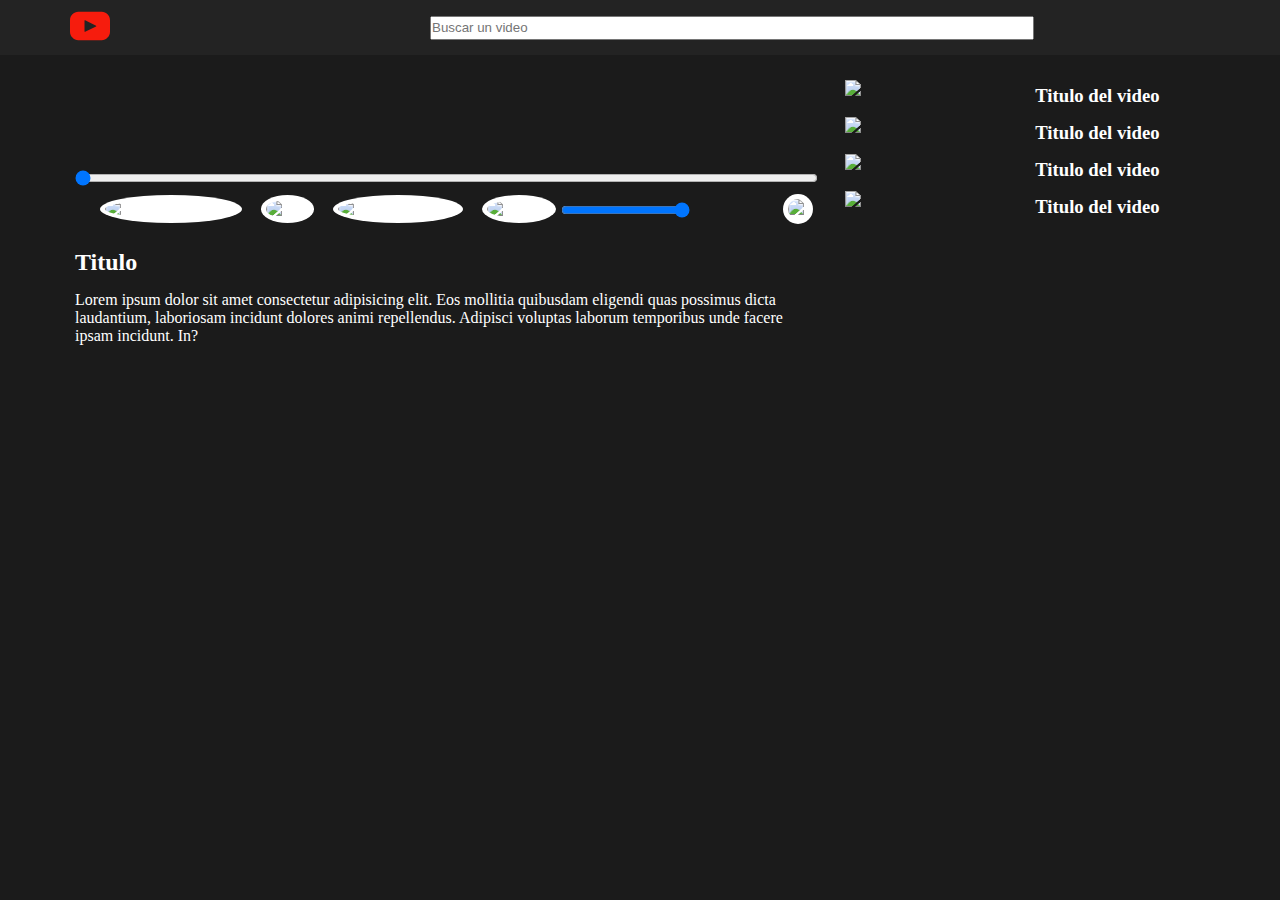
==== index.html @ cb46f629 "Página para ver un solo video" ====
<!DOCTYPE html>
<html lang="en">
  <head>
    <meta charset="UTF-8" />
    <meta http-equiv="X-UA-Compatible" content="IE=edge" />
    <meta name="viewport" content="width=device-width, initial-scale=1.0" />
    <title>Proyecto 2 - Reproductor Multimedia</title>
    <link rel="stylesheet" href="./css/index.css" />
  </head>

  <body>
    <header id="home">
      <a href="./index.html"
        ><img src="assets/youtube-svgrepo-com.svg" alt="Logo"
      /></a>
      <input type="select" placeholder="Buscar un video" />
    </header>

    <main>
      <div id="video-container">
        <div class="video-player">
          <video id="video" controls>
            <source src="./assets/videoplayback.mp4" type="video/mp4" />
            <p>
              Tu navegador no soporta el video
              <a href="./assets/videoplayback.mp4">Descargar</a>
            </p>
          </video>
          <input
            type="range"
            id="control-range"
            min="0"
            max="100"
            step="0.1"
            value="0"
          />
          <div class="control-buttons">
            <div class="simple-controls">
              <img
                class="control-icons"
                id="backwardSeconds"
                src="https://img.icons8.com/fluency/2x/rewind.png"
                alt="backwardSeconds"
              />
              <img
                class="control-icons"
                id="play"
                src="https://img.icons8.com/fluency/2x/play.png"
                alt="play"
              />
              <img
                class="control-icons"
                id="forwardSeconds"
                src="https://img.icons8.com/fluency/2x/fast-forward.png"
                alt="forwardSeconds"
              />
              <img
                class="control-icons"
                id="volume"
                src="https://cdn-icons.flaticon.com/png/512/4194/premium/4194895.png?token=exp=1655324545~hmac=1829e96ed202e9a3f0058c112a5efc2f"
                alt="volume"
              />
              <input
                type="range"
                id="controlVolume"
                min="0"
                max="100"
                step="0.1"
                value="100"
              />
            </div>
            <img
              class="control-icons"
              id="fullScreen"
              src="https://img.icons8.com/fluency/344/repeat.png"
              alt="fullScreen"
            />
          </div>
        </div>
        <div class="video-description">
          <h2>Titulo</h2>
          <p>
            Lorem ipsum dolor sit amet consectetur adipisicing elit. Eos
            mollitia quibusdam eligendi quas possimus dicta laudantium,
            laboriosam incidunt dolores animi repellendus. Adipisci voluptas
            laborum temporibus unde facere ipsam incidunt. In?
          </p>
        </div>
      </div>
      <section id="video-list">
        <ul>
          <li>
            <img
              class="miniatures"
              src="https://i.ytimg.com/vi/4zAThXFOy2c/hqdefault.jpg?sqp=-oaymwEcCNACELwBSFXyq4qpAw4IARUAAIhCGAFwAcABBg==&rs=AOn4CLB13vom0oUm5Z3VhLQKCK1EFzA-Gg"
            />
            <h3>Titulo del video</h3>
          </li>
          <li>
            <img
              class="miniatures"
              src="https://i.ytimg.com/vi/KGczofguB0c/hqdefault.jpg?sqp=-oaymwEcCNACELwBSFXyq4qpAw4IARUAAIhCGAFwAcABBg==&rs=AOn4CLBMFdSoGkCiwFTfrjDP9t-PTn018g"
            />
            <h3>Titulo del video</h3>
          </li>
          <li>
            <img
              class="miniatures"
              src="https://i.ytimg.com/vi/_XLHl3Z9hKo/hqdefault.jpg?sqp=-oaymwEcCNACELwBSFXyq4qpAw4IARUAAIhCGAFwAcABBg==&rs=AOn4CLCxNnF9P8SJi4MF-zCuHhjPqb6Xfg"
            />
            <h3>Titulo del video</h3>
          </li>
          <li>
            <img
              class="miniatures"
              src="https://i.ytimg.com/vi/3Wf29RiKp70/hqdefault.jpg?sqp=-oaymwEcCNACELwBSFXyq4qpAw4IARUAAIhCGAFwAcABBg==&rs=AOn4CLBArXQL8h_sLuC05-02rFFct7rX3Q"
            />
            <h3>Titulo del video</h3>
          </li>
        </ul>
      </section>
    </main>

    <script src="index.js"></script>
  </body>
</html>
---- css/index.css ----
@import "./nav.css";
@import "./video.css";
@import "./video-list.css";

:root {
  --fondo-oscuro: rgb(27, 27, 27);
}

* {
  margin: 0;
  padding: 0;
}

body {
  width: 100vw;
  background-color: var(--fondo-oscuro);
  color: white;
}

main {
  display: flex;
  margin: 25px 0 80px 70px;
}
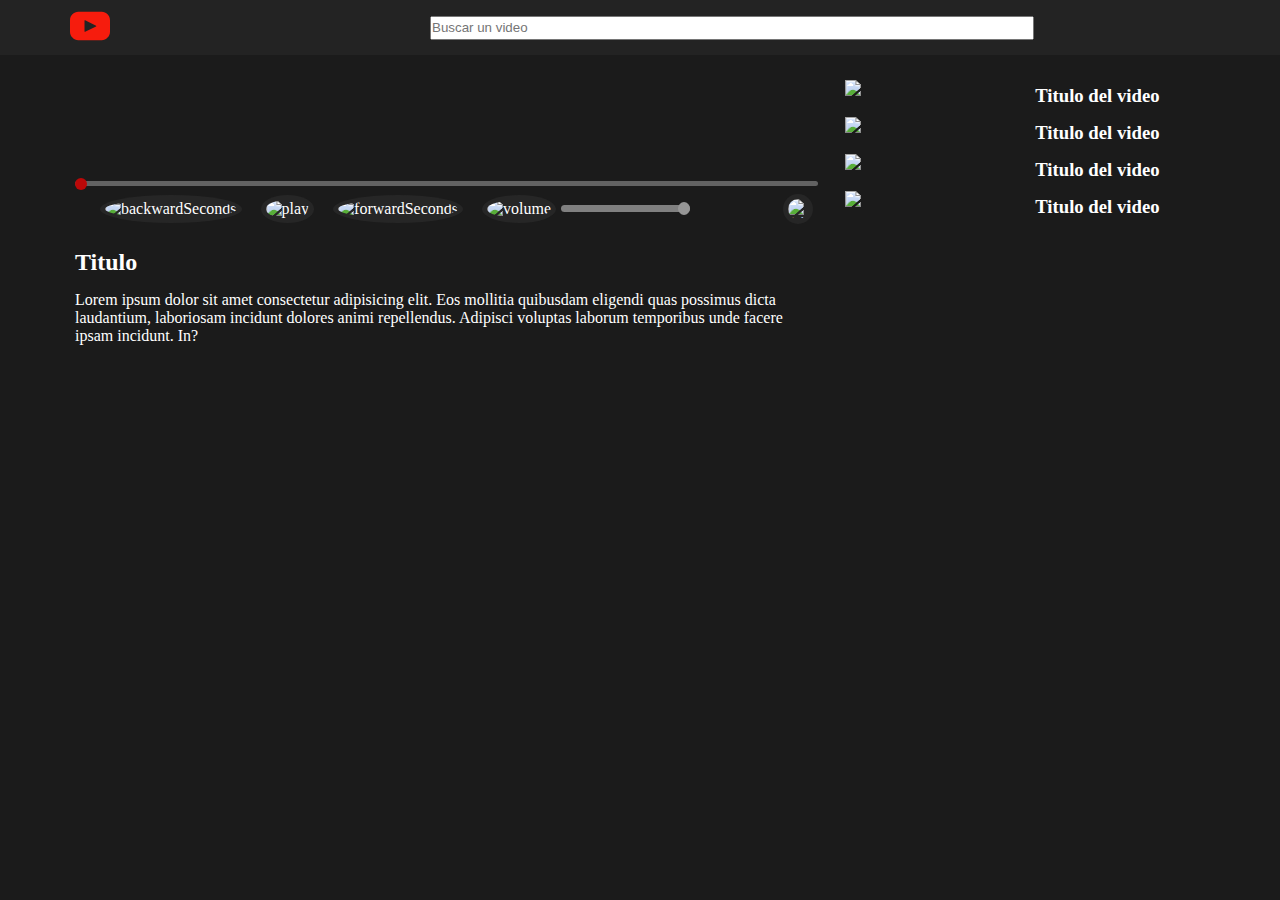
==== commit 7eadbcd5: "Video Update" ====
--- a/index.html
+++ b/index.html
@@ -39,25 +39,25 @@
               <img
                 class="control-icons"
                 id="backwardSeconds"
-                src="https://img.icons8.com/fluency/2x/rewind.png"
+                src="https://www.svgrepo.com/show/351747/backward.svg"
                 alt="backwardSeconds"
               />
               <img
                 class="control-icons"
                 id="play"
-                src="https://img.icons8.com/fluency/2x/play.png"
+                src="https://svgsilh.com/svg/1632434.svg"
                 alt="play"
               />
               <img
                 class="control-icons"
                 id="forwardSeconds"
-                src="https://img.icons8.com/fluency/2x/fast-forward.png"
+                src="https://www.svgrepo.com/show/15996/fast-forward-button.svg"
                 alt="forwardSeconds"
               />
               <img
                 class="control-icons"
                 id="volume"
-                src="https://cdn-icons.flaticon.com/png/512/4194/premium/4194895.png?token=exp=1655324545~hmac=1829e96ed202e9a3f0058c112a5efc2f"
+                src="https://upload.wikimedia.org/wikipedia/commons/thumb/2/21/Speaker_Icon.svg/500px-Speaker_Icon.svg.png"
                 alt="volume"
               />
               <input
@@ -72,7 +72,7 @@
             <img
               class="control-icons"
               id="fullScreen"
-              src="https://img.icons8.com/fluency/344/repeat.png"
+              src="https://www.svgrepo.com/show/36283/full-screen.svg"
               alt="fullScreen"
             />
           </div>
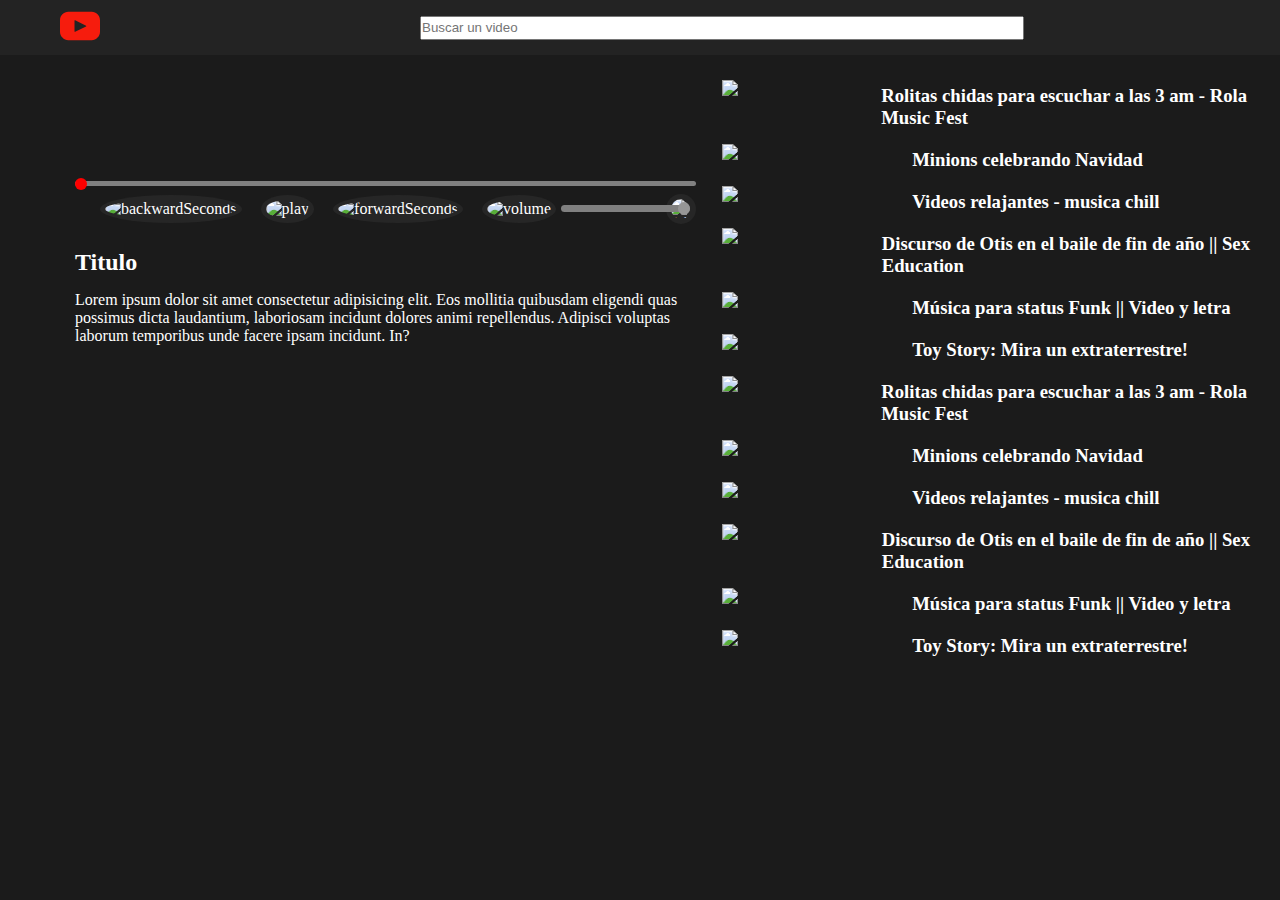
==== commit 7eaaa585: "Consumo de api para traer videos. Página de inicio agregada incluyendo estilos y responsive design" ====
--- a/index.html
+++ b/index.html
@@ -87,40 +87,9 @@
           </p>
         </div>
       </div>
-      <section id="video-list">
-        <ul>
-          <li>
-            <img
-              class="miniatures"
-              src="https://i.ytimg.com/vi/4zAThXFOy2c/hqdefault.jpg?sqp=-oaymwEcCNACELwBSFXyq4qpAw4IARUAAIhCGAFwAcABBg==&rs=AOn4CLB13vom0oUm5Z3VhLQKCK1EFzA-Gg"
-            />
-            <h3>Titulo del video</h3>
-          </li>
-          <li>
-            <img
-              class="miniatures"
-              src="https://i.ytimg.com/vi/KGczofguB0c/hqdefault.jpg?sqp=-oaymwEcCNACELwBSFXyq4qpAw4IARUAAIhCGAFwAcABBg==&rs=AOn4CLBMFdSoGkCiwFTfrjDP9t-PTn018g"
-            />
-            <h3>Titulo del video</h3>
-          </li>
-          <li>
-            <img
-              class="miniatures"
-              src="https://i.ytimg.com/vi/_XLHl3Z9hKo/hqdefault.jpg?sqp=-oaymwEcCNACELwBSFXyq4qpAw4IARUAAIhCGAFwAcABBg==&rs=AOn4CLCxNnF9P8SJi4MF-zCuHhjPqb6Xfg"
-            />
-            <h3>Titulo del video</h3>
-          </li>
-          <li>
-            <img
-              class="miniatures"
-              src="https://i.ytimg.com/vi/3Wf29RiKp70/hqdefault.jpg?sqp=-oaymwEcCNACELwBSFXyq4qpAw4IARUAAIhCGAFwAcABBg==&rs=AOn4CLBArXQL8h_sLuC05-02rFFct7rX3Q"
-            />
-            <h3>Titulo del video</h3>
-          </li>
-        </ul>
-      </section>
+      <section id="video-list"></section>
     </main>
-
-    <script src="index.js"></script>
+    <script src="./js/list.js"></script>
+    <script src="./js/video.js"></script>
   </body>
 </html>
--- a/css/index.css
+++ b/css/index.css
@@ -15,6 +15,7 @@
   width: 100vw;
   background-color: var(--fondo-oscuro);
   color: white;
+  overflow-x: hidden;
 }
 
 main {
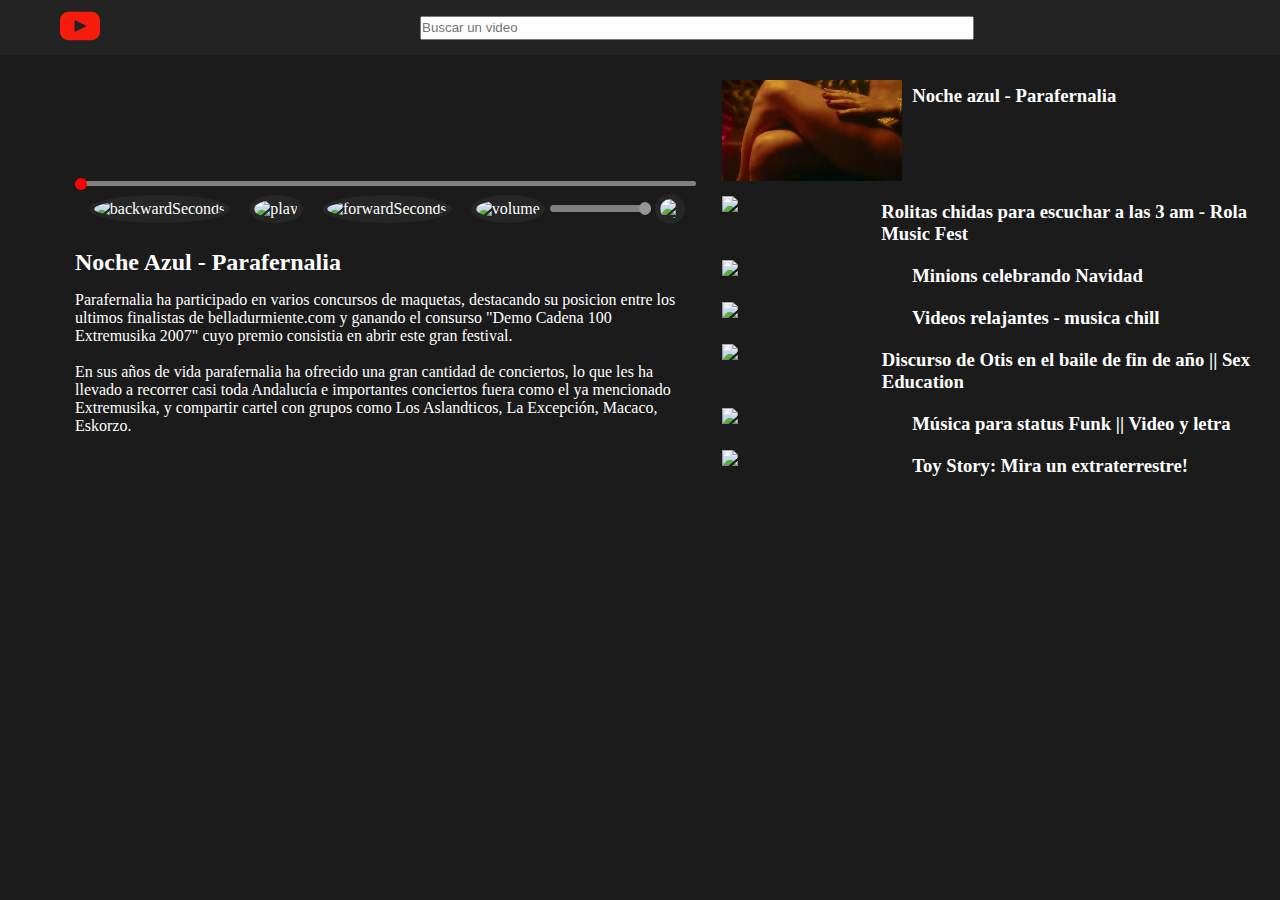
==== commit 7ceb0c26: "Se descargaron los videos y actualizó la API. Se agregó la funcionalidad de Mutear el volumen del vi" ====
--- a/index.html
+++ b/index.html
@@ -10,20 +10,25 @@
 
   <body>
     <header id="home">
-      <a href="./index.html"
+      <a href="./main.html"
         ><img src="assets/youtube-svgrepo-com.svg" alt="Logo"
       /></a>
       <input type="select" placeholder="Buscar un video" />
+      <img
+        id="search-icon"
+        class="control-icons"
+        src="https://cdn-icons-png.flaticon.com/512/151/151773.png"
+      />
     </header>
 
     <main>
       <div id="video-container">
         <div class="video-player">
           <video id="video" controls>
-            <source src="./assets/videoplayback.mp4" type="video/mp4" />
+            <source src="./assets/video0.mp4" type="video/mp4" />
             <p>
               Tu navegador no soporta el video
-              <a href="./assets/videoplayback.mp4">Descargar</a>
+              <a href="./assets/video0.mp4">Descargar</a>
             </p>
           </video>
           <input
@@ -78,12 +83,18 @@
           </div>
         </div>
         <div class="video-description">
-          <h2>Titulo</h2>
-          <p>
-            Lorem ipsum dolor sit amet consectetur adipisicing elit. Eos
-            mollitia quibusdam eligendi quas possimus dicta laudantium,
-            laboriosam incidunt dolores animi repellendus. Adipisci voluptas
-            laborum temporibus unde facere ipsam incidunt. In?
+          <h2 id="video-title">Noche Azul - Parafernalia</h2>
+          <p id="video-text">
+            Parafernalia ha participado en varios concursos de maquetas,
+            destacando su posicion entre los ultimos finalistas de
+            belladurmiente.com y ganando el consurso "Demo Cadena 100
+            Extremusika 2007" cuyo premio consistia en abrir este gran festival.
+            <br /><br />
+            En sus años de vida parafernalia ha ofrecido una gran cantidad de
+            conciertos, lo que les ha llevado a recorrer casi toda Andalucía e
+            importantes conciertos fuera como el ya mencionado Extremusika, y
+            compartir cartel con grupos como Los Aslandticos, La Excepción,
+            Macaco, Eskorzo.
           </p>
         </div>
       </div>
--- a/css/index.css
+++ b/css/index.css
@@ -18,7 +18,62 @@
   overflow-x: hidden;
 }
 
+#search-icon {
+  display: none;
+}
+
 main {
   display: flex;
   margin: 25px 0 80px 70px;
 }
+
+/* Responsive - Index */
+@media (max-width: 800px) {
+  header {
+    display: flex;
+    justify-content: space-between;
+    width: 100vw;
+  }
+
+  header input {
+    display: none;
+  }
+
+  #search-icon {
+    display: block;
+    margin-right: 30px;
+  }
+
+  header img:first-child {
+    margin-left: 25px;
+  }
+}
+
+@media (max-width: 1000px) {
+  header input {
+    margin-left: 15%;
+  }
+}
+
+@media (max-width: 1150px) {
+  main {
+    margin: 25px 0 30px 0;
+    flex-direction: column;
+    align-items: center;
+  }
+
+  #video-container {
+    width: 90%;
+  }
+  .control-buttons {
+    width: 95%;
+  }
+  #control-range {
+    width: 98%;
+  }
+  #video-list {
+    margin-top: 50px;
+    margin-left: 0;
+    width: 90%;
+  }
+}
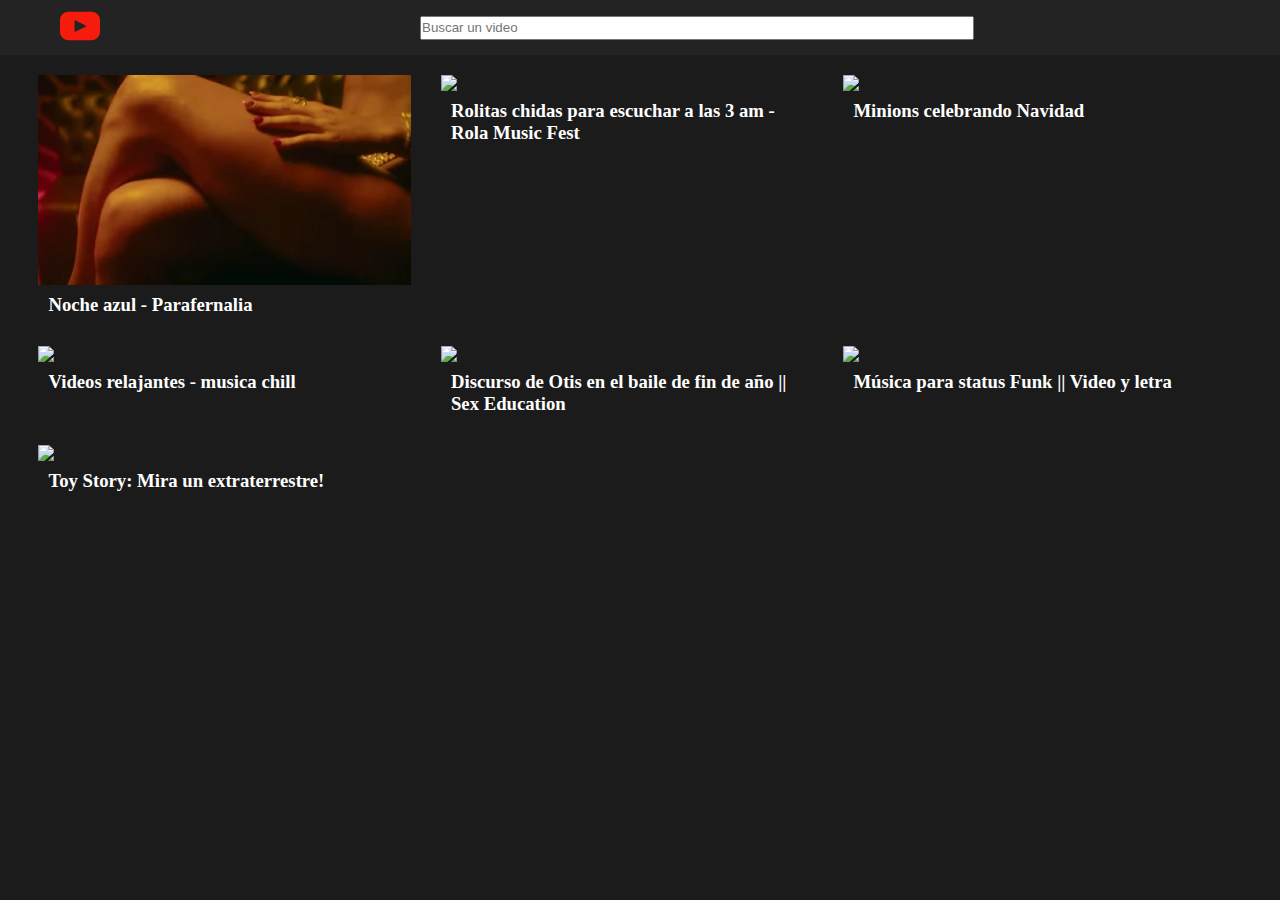
==== commit 3b8b2ecc: "Los elementos ahora interactuan entre ellos y llevan a la reproduccion de video correspondiente. El " ====
--- a/index.html
+++ b/index.html
@@ -6,101 +6,22 @@
     <meta name="viewport" content="width=device-width, initial-scale=1.0" />
     <title>Proyecto 2 - Reproductor Multimedia</title>
     <link rel="stylesheet" href="./css/index.css" />
+    <link rel="shortcut icon" href="#" />
   </head>
-
   <body>
     <header id="home">
-      <a href="./main.html"
+      <a href="./index.html"
         ><img src="assets/youtube-svgrepo-com.svg" alt="Logo"
       /></a>
       <input type="select" placeholder="Buscar un video" />
       <img
-        id="search-icon"
         class="control-icons"
         src="https://cdn-icons-png.flaticon.com/512/151/151773.png"
       />
     </header>
-
     <main>
-      <div id="video-container">
-        <div class="video-player">
-          <video id="video" controls>
-            <source src="./assets/video0.mp4" type="video/mp4" />
-            <p>
-              Tu navegador no soporta el video
-              <a href="./assets/video0.mp4">Descargar</a>
-            </p>
-          </video>
-          <input
-            type="range"
-            id="control-range"
-            min="0"
-            max="100"
-            step="0.1"
-            value="0"
-          />
-          <div class="control-buttons">
-            <div class="simple-controls">
-              <img
-                class="control-icons"
-                id="backwardSeconds"
-                src="https://www.svgrepo.com/show/351747/backward.svg"
-                alt="backwardSeconds"
-              />
-              <img
-                class="control-icons"
-                id="play"
-                src="https://svgsilh.com/svg/1632434.svg"
-                alt="play"
-              />
-              <img
-                class="control-icons"
-                id="forwardSeconds"
-                src="https://www.svgrepo.com/show/15996/fast-forward-button.svg"
-                alt="forwardSeconds"
-              />
-              <img
-                class="control-icons"
-                id="volume"
-                src="https://upload.wikimedia.org/wikipedia/commons/thumb/2/21/Speaker_Icon.svg/500px-Speaker_Icon.svg.png"
-                alt="volume"
-              />
-              <input
-                type="range"
-                id="controlVolume"
-                min="0"
-                max="100"
-                step="0.1"
-                value="100"
-              />
-            </div>
-            <img
-              class="control-icons"
-              id="fullScreen"
-              src="https://www.svgrepo.com/show/36283/full-screen.svg"
-              alt="fullScreen"
-            />
-          </div>
-        </div>
-        <div class="video-description">
-          <h2 id="video-title">Noche Azul - Parafernalia</h2>
-          <p id="video-text">
-            Parafernalia ha participado en varios concursos de maquetas,
-            destacando su posicion entre los ultimos finalistas de
-            belladurmiente.com y ganando el consurso "Demo Cadena 100
-            Extremusika 2007" cuyo premio consistia en abrir este gran festival.
-            <br /><br />
-            En sus años de vida parafernalia ha ofrecido una gran cantidad de
-            conciertos, lo que les ha llevado a recorrer casi toda Andalucía e
-            importantes conciertos fuera como el ya mencionado Extremusika, y
-            compartir cartel con grupos como Los Aslandticos, La Excepción,
-            Macaco, Eskorzo.
-          </p>
-        </div>
-      </div>
       <section id="video-list"></section>
     </main>
     <script src="./js/list.js"></script>
-    <script src="./js/video.js"></script>
   </body>
 </html>
--- a/css/index.css
+++ b/css/index.css
@@ -1,6 +1,4 @@
 @import "./nav.css";
-@import "./video.css";
-@import "./video-list.css";
 
 :root {
   --fondo-oscuro: rgb(27, 27, 27);
@@ -18,16 +16,64 @@
   overflow-x: hidden;
 }
 
-#search-icon {
+.control-icons {
+  width: 20px;
+  height: 20px;
+  margin-left: 15px;
+  padding: 5px;
+  border-radius: 100%;
+  transition: 0.2s;
+  background-color: rgb(38, 38, 38);
   display: none;
 }
 
-main {
-  display: flex;
-  margin: 25px 0 80px 70px;
+.control-icons:hover {
+  background-color: rgb(78, 78, 78);
+  cursor: pointer;
 }
 
-/* Responsive - Index */
+main {
+  box-sizing: border-box;
+}
+
+a {
+  text-decoration: none;
+  color: white;
+}
+
+#video-list ul {
+  display: grid;
+  width: 92%;
+  gap: 30px;
+  margin: 20px 3%;
+}
+
+#video-list li {
+  list-style: none;
+  display: flex;
+  flex-direction: column;
+}
+
+#video-list li:hover {
+  cursor: pointer;
+}
+
+#video-list img {
+  width: 100%;
+}
+
+#video-list h3 {
+  margin-top: 5px;
+  margin-left: 10px;
+}
+
+/* Responsive - Main*/
+@media (max-width: 600px) {
+  #video-list ul {
+    grid-template-columns: 1fr;
+  }
+}
+
 @media (max-width: 800px) {
   header {
     display: flex;
@@ -38,42 +84,29 @@
   header input {
     display: none;
   }
-
-  #search-icon {
+  .control-icons {
     display: block;
-    margin-right: 30px;
+    margin-right: 40px;
   }
-
   header img:first-child {
     margin-left: 25px;
   }
-}
-
-@media (max-width: 1000px) {
-  header input {
-    margin-left: 15%;
+  #video-list ul {
+    margin: 20px 2%;
   }
 }
 
-@media (max-width: 1150px) {
-  main {
-    margin: 25px 0 30px 0;
-    flex-direction: column;
-    align-items: center;
+@media (min-width: 800px) {
+  #video-list ul {
+    grid-template-columns: repeat(2, 1fr);
   }
-
-  #video-container {
-    width: 90%;
-  }
-  .control-buttons {
-    width: 95%;
-  }
-  #control-range {
-    width: 98%;
-  }
-  #video-list {
-    margin-top: 50px;
-    margin-left: 0;
-    width: 90%;
+  header input {
+    margin-right: 5%;
   }
 }
+
+@media (min-width: 1150px) {
+  #video-list ul {
+    grid-template-columns: repeat(3, 1fr);
+  }
+}
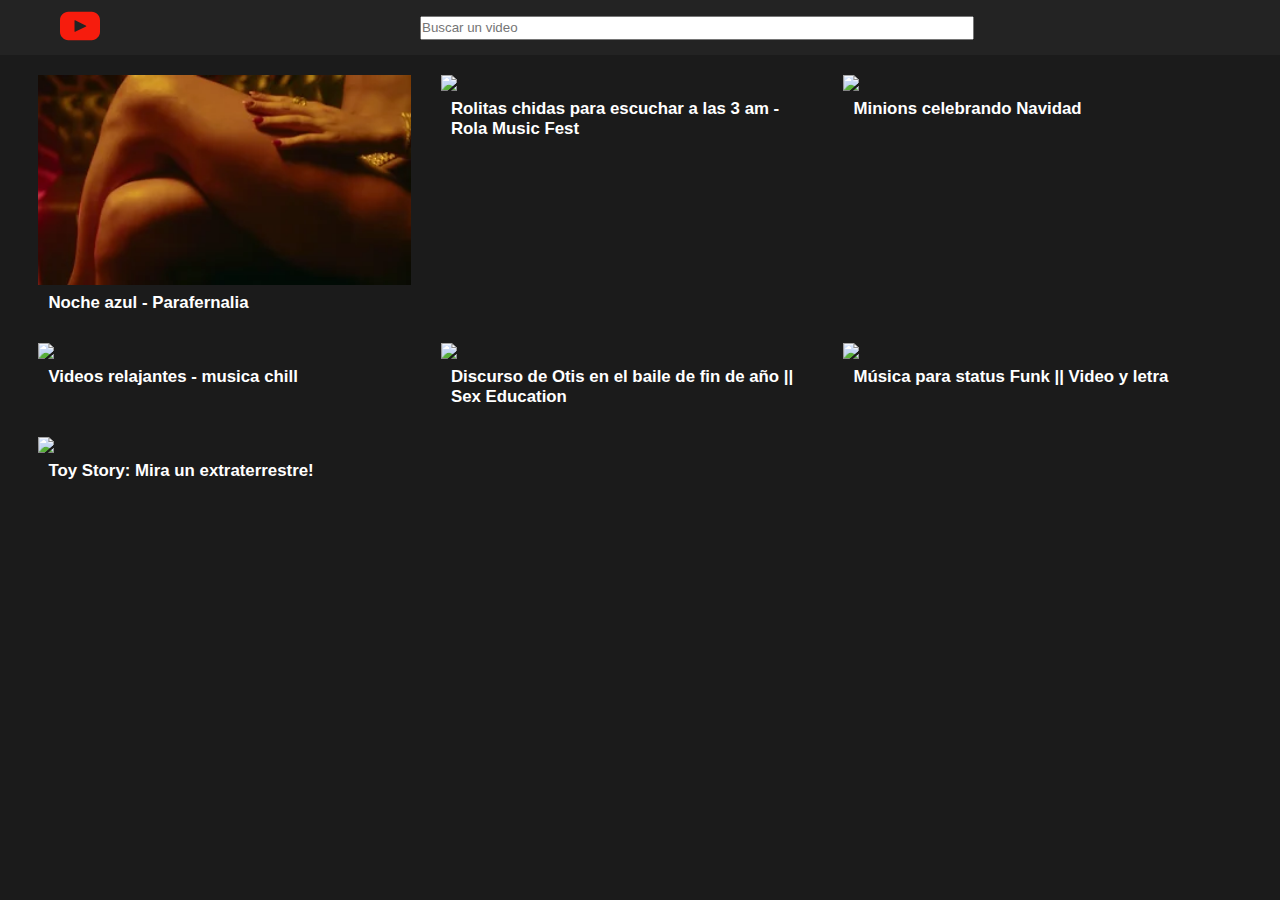
==== commit 8e389f2a: "Se agregó el icono de youtube al index.html" ====
--- a/index.html
+++ b/index.html
@@ -5,6 +5,7 @@
     <meta http-equiv="X-UA-Compatible" content="IE=edge" />
     <meta name="viewport" content="width=device-width, initial-scale=1.0" />
     <title>Proyecto 2 - Reproductor Multimedia</title>
+    <link rel="icon" href="./assets/youtube-svgrepo-com.svg" />
     <link rel="stylesheet" href="./css/index.css" />
     <link rel="shortcut icon" href="#" />
   </head>
--- a/css/index.css
+++ b/css/index.css
@@ -2,6 +2,7 @@
 
 :root {
   --fondo-oscuro: rgb(27, 27, 27);
+  --non-hurting-color-white: rgba(251, 251, 251, 0.9);
 }
 
 * {
@@ -12,8 +13,10 @@
 body {
   width: 100vw;
   background-color: var(--fondo-oscuro);
-  color: white;
+  color: var(--non-hurting-color-white);
   overflow-x: hidden;
+  font-family: "Noto Sans", sans-serif;
+  font-size: 0.9rem;
 }
 
 .control-icons {
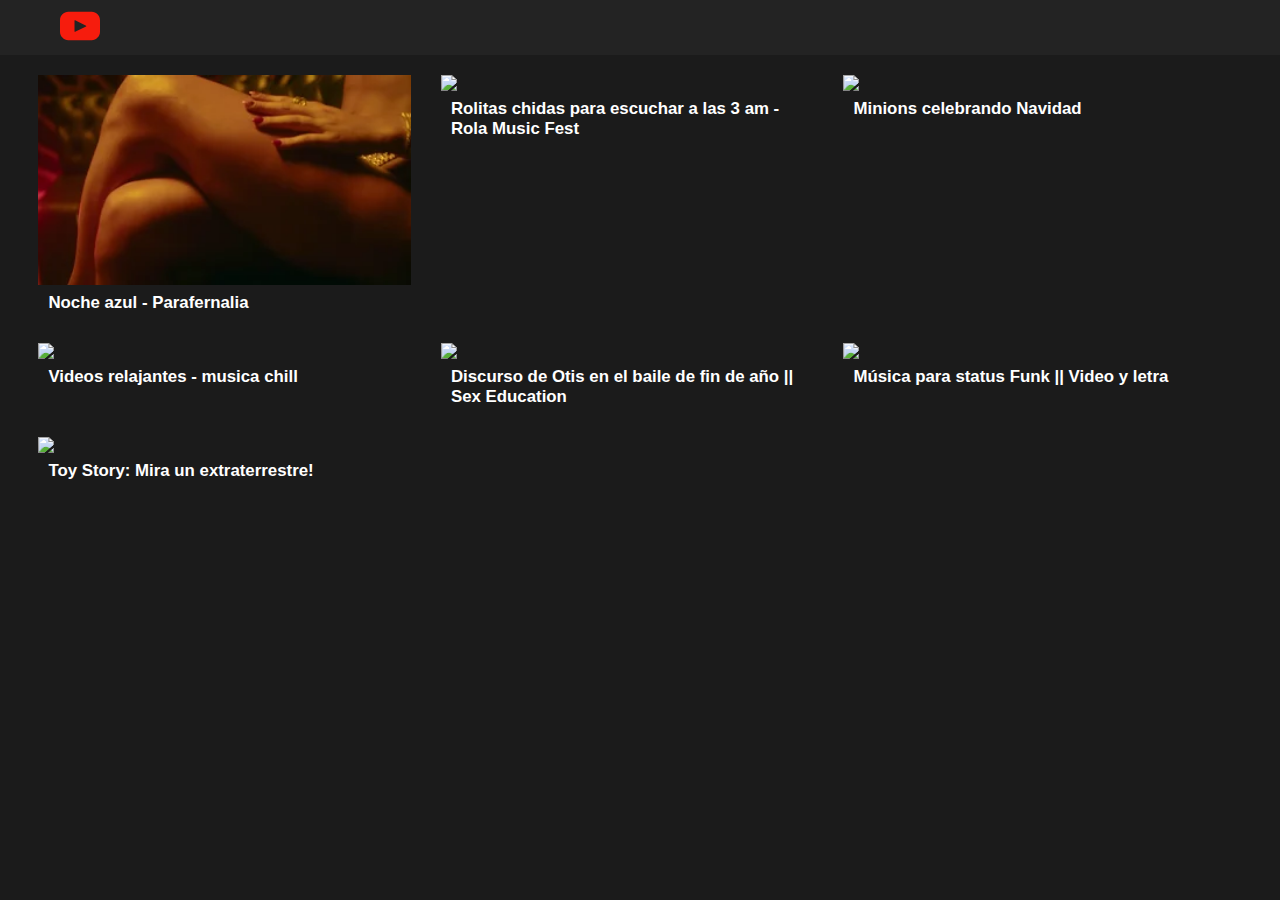
==== commit cc2e9e33: "Version Final" ====
--- a/index.html
+++ b/index.html
@@ -14,11 +14,7 @@
       <a href="./index.html"
         ><img src="assets/youtube-svgrepo-com.svg" alt="Logo"
       /></a>
-      <input type="select" placeholder="Buscar un video" />
-      <img
-        class="control-icons"
-        src="https://cdn-icons-png.flaticon.com/512/151/151773.png"
-      />
+     
     </header>
     <main>
       <section id="video-list"></section>
